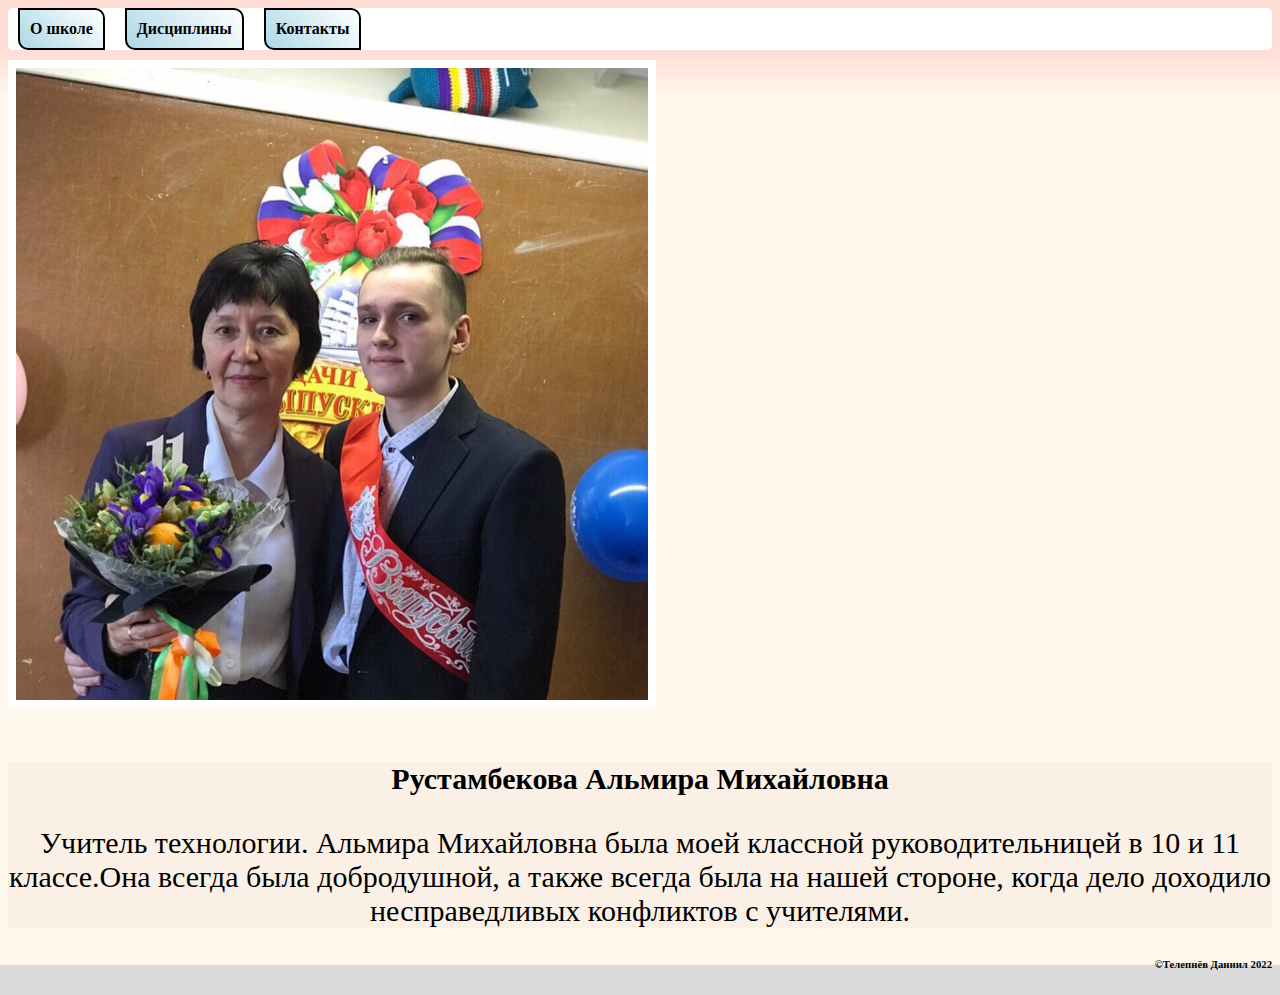
==== contacts.html @ 4eda3e7e "Add files via upload" ====
<!DOCTYPE html>
<html lang="ru" dir="ltr">
  <head>
    <meta charset="utf-8">
    <meta name="viewport" content="width=device-width, initial-scale=1">
    <link rel="stylesheet" href="style.css">
    <title>Контакты</title>
  </head>
  <body>
  <div>
    <header>
      <div class="navig">
       <div><li><a href="/MySchool/index.html">О школе</a></li></div>
       <div><li><a href="/MySchool/disciplines.html">Дисциплины</a></li></div>
       <div><li><a href="/MySchool/contacts.html">Контакты</a></li></div>
    </div>
    </header>
<img class= "teacher" src="gC96GL3Ksd5Fb_gJOxyL3GqZkBVjRFosEVlpCoFLSCBCuxbibOnZNsUBfIq8dQvY9eWGFBHS.jpg">
<center>
<div class ="text_contacts_palet">
<p><strong>Рустамбекова Альмира Михайловна</strong></p>
<p>Учитель технологии. Альмира Михайловна была моей классной руководительницей в 10 и 11 классе.Она всегда была добродушной, а также всегда была на нашей стороне, когда дело доходило несправедливых конфликтов с учителями.</p>
</div>
</center>
    <h6>©Телепнёв Даниил 2022</h6>
  </div>
  </body>
</html>
---- style.css ----
body {
background: linear-gradient(#FFDDD6 5%, #FFF9ED 10%, #FFF9ED 97%, #DBDBDB 85%);
}
.name {
 text-align: center;
 background-color: linen;
 border:solid 10px white;
 border-radius: 10px;
 padding: 10px;
 font-family: Gotham;
}
.motto {
  text-align: center;
  background-color:white;
  font-family: Gotham;
  border: solid 10px linen;
  border-radius: 10px;
}
.inform{
  display:inline-block;
  background-color: linen;
  font-weight: bold;
  font-size: 20px;
  border:solid 5px white;
  border-radius: 5px;
}
.school {
 border:solid 8px white;
 border-radius: 20px
 height:50%;
 width: 50%;
 float: left;
}
.navig{
  display: flex;
  flex-direction: row;
  background-color: white;
  padding: 2px 0 2px 0
  border: solid 5px #FFDDD6;
  border-radius: 5px;
  flex-wrap: wrap;
  justify-content: flex-start;

}
.navig li {
 display: inline-block;
 padding:0 15px 10px 0;
 background: linear-gradient(45deg,lightBlue,white);
 border:solid 2px black;
 border-radius: 0 10px 0 10px;
 padding:10px 10px 10px 10px;
 font-family: Times New Roman;
 font-weight: bold;
 margin: 0 10px 0 10px;
}
.navig a:hover {
 background-color:#FFDDD6;
 color:white;
 -webkit-border-top-left-radius: 10px;
 -webkit-border-top-right-radius: 10px;
 -moz-border-radius-topleft: 10px;
 -moz-border-radius-topright: 10px;
}
.rus{
max-width: 100%;
min-width: 100px;
height: 400px;
border:solid 8px white;
border-radius: 20px
position: absolute;
margin-bottom: 20px;
height:50%;
width: 50%;
}
.chem {
  height:50%;
  width: 50%;
}
.fis {
  border:solid 8px white;
  border-radius: 20px
  position: absolute;
  height:50%;
  width: 50%;
}
.math, .teacher {
  border:solid 8px white;
  border-radius: 20px
  position: absolute;
  margin-bottom: 20px;
  height:50%;
  width: 50%;
}
.teacher {
margin-top: 10px
}
.text_contacts_palet {
background-color: linen;
font-size: 30px;
font-family: "Times New Roman";
text-align: center;
}
h6 {
  text-align: right;
}
a {
color:black;
text-decoration: none;
 }
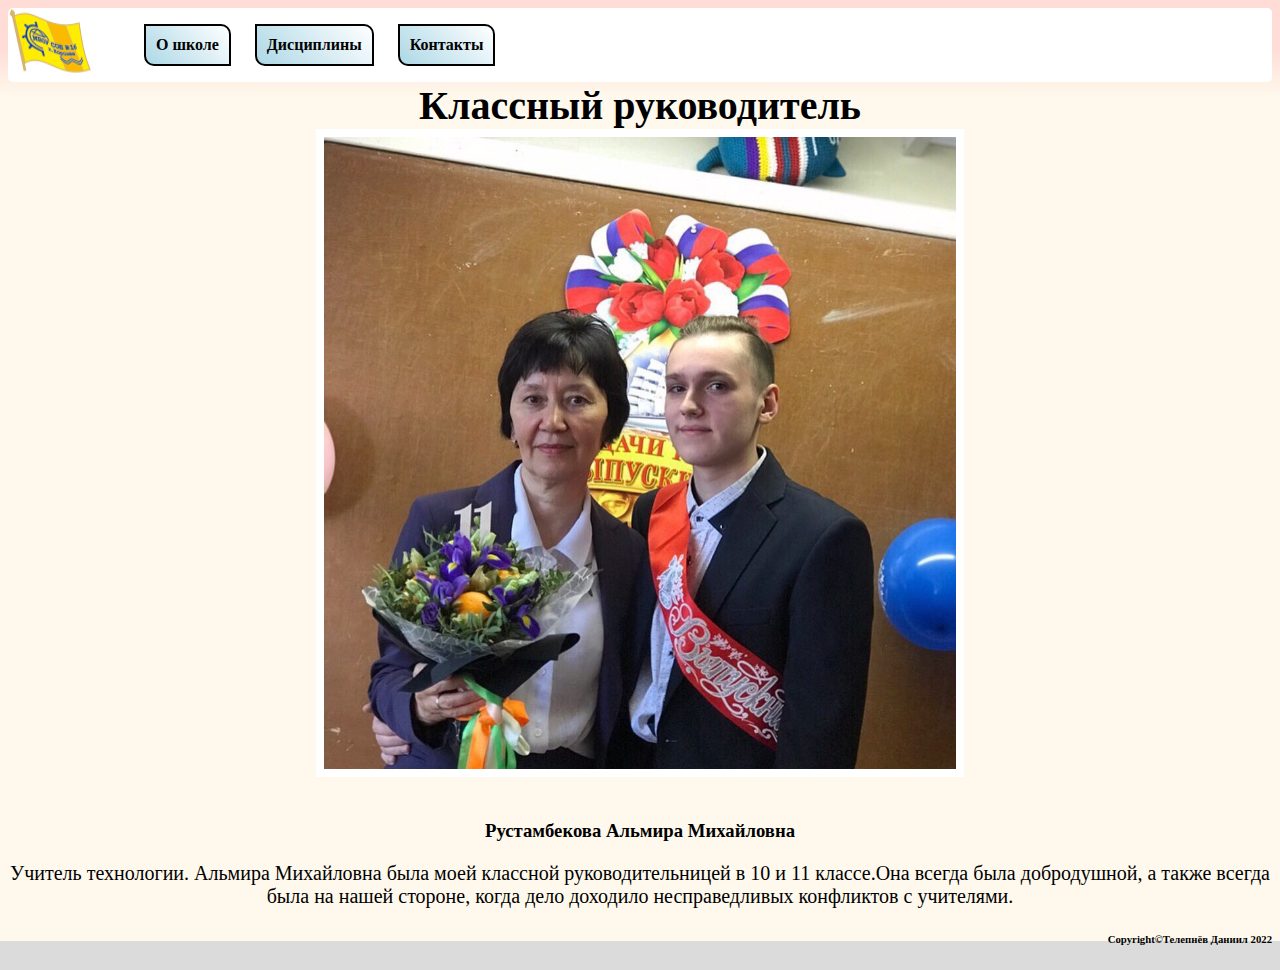
==== commit ae80e029: "Add files via upload" ====
--- a/contacts.html
+++ b/contacts.html
@@ -3,26 +3,37 @@
   <head>
     <meta charset="utf-8">
     <meta name="viewport" content="width=device-width, initial-scale=1">
+    <link rel=”stylesheet” href=”https://maxcdn.bootstrapcdn.com/bootstrap/4.0.0/css/bootstrap.min.css”rel=”nofollow” integrity=”sha384-Gn5384xqQ1aoWXA+058RXPxPg6fy4IWvTNh0E263XmFcJlSAwiGgFAW/dAiS6JXm” crossorigin=”anonymous”>
     <link rel="stylesheet" href="style.css">
     <title>Контакты</title>
   </head>
   <body>
-  <div>
-    <header>
-      <div class="navig">
-       <div><li><a href="/MySchool/index.html">О школе</a></li></div>
-       <div><li><a href="/MySchool/disciplines.html">Дисциплины</a></li></div>
-       <div><li><a href="/MySchool/contacts.html">Контакты</a></li></div>
-    </div>
-    </header>
-<img class= "teacher" src="gC96GL3Ksd5Fb_gJOxyL3GqZkBVjRFosEVlpCoFLSCBCuxbibOnZNsUBfIq8dQvY9eWGFBHS.jpg">
+<header>
+      <nav class="navig navbar navbar-expand-md">
+       <img class="navbar-brand" src="korolev-2.png">
+        <ul class="navbar-nav">
+         <li><a class="nav-link" href="/MySchool/index.html">О школе</a></li>
+         <li><a class="nav-link" href="/MySchool/disciplines.html">Дисциплины</a></li>
+         <li><a class="nav-link" href="/MySchool/contacts.html">Контакты</a></li>
+        </ul>
+       </nav>
+     </header>
 <center>
-<div class ="text_contacts_palet">
-<p><strong>Рустамбекова Альмира Михайловна</strong></p>
-<p>Учитель технологии. Альмира Михайловна была моей классной руководительницей в 10 и 11 классе.Она всегда была добродушной, а также всегда была на нашей стороне, когда дело доходило несправедливых конфликтов с учителями.</p>
-</div>
+ <div class="container-fluid">
+  <div class="row">
+   <div class="col">
+    <div class="card">
+     <div class="card-header"><span>Классный руководитель</span></div>
+     <img class= "teacher card-img-center" src="gC96GL3Ksd5Fb_gJOxyL3GqZkBVjRFosEVlpCoFLSCBCuxbibOnZNsUBfIq8dQvY9eWGFBHS.jpg">
+    <div class="card-body">
+   <h3 class="card-title"><strong>Рустамбекова Альмира Михайловна</strong></h3>
+  <p class="card-text">Учитель технологии. Альмира Михайловна была моей классной руководительницей в 10 и 11 классе.Она всегда была добродушной, а также всегда была на нашей стороне, когда дело доходило несправедливых конфликтов с учителями.</p>
+ </div>
 </center>
-    <h6>©Телепнёв Даниил 2022</h6>
-  </div>
-  </body>
+ <footer>
+ <h6>Copyright©Телепнёв Даниил 2022</h6>
+</footer>
+  <script src="https://ajax.googleapis.com/ajax/libs/jquery/1.12.4/jquery.min.js"></script>
+  <script src="https://maxcdn.bootstrapcdn.com/bootstrap/3.3.7/js/bootstrap.min.js"></script>
+ </body>
 </html>
--- a/style.css
+++ b/style.css
@@ -24,13 +24,6 @@
   border:solid 5px white;
   border-radius: 5px;
 }
-.school {
- border:solid 8px white;
- border-radius: 20px
- height:50%;
- width: 50%;
- float: left;
-}
 .navig{
   display: flex;
   flex-direction: row;
@@ -44,12 +37,11 @@
 }
 .navig li {
  display: inline-block;
- padding:0 15px 10px 0;
  background: linear-gradient(45deg,lightBlue,white);
  border:solid 2px black;
  border-radius: 0 10px 0 10px;
- padding:10px 10px 10px 10px;
- font-family: Times New Roman;
+ padding:10px;
+ font-family: "Times New Roman";
  font-weight: bold;
  margin: 0 10px 0 10px;
 }
@@ -91,15 +83,6 @@
   height:50%;
   width: 50%;
 }
-.teacher {
-margin-top: 10px
-}
-.text_contacts_palet {
-background-color: linen;
-font-size: 30px;
-font-family: "Times New Roman";
-text-align: center;
-}
 h6 {
   text-align: right;
 }
@@ -107,3 +90,17 @@
 color:black;
 text-decoration: none;
  }
+span {
+font-size: 40px;
+font-family: "Gotham";
+font-weight: bold;
+}
+p {
+font-size: 20px;
+font-family: "Times New Roman";
+}
+.img-fluid {
+max-width: 100%;
+height: auto;
+border: solid 8px white;
+}
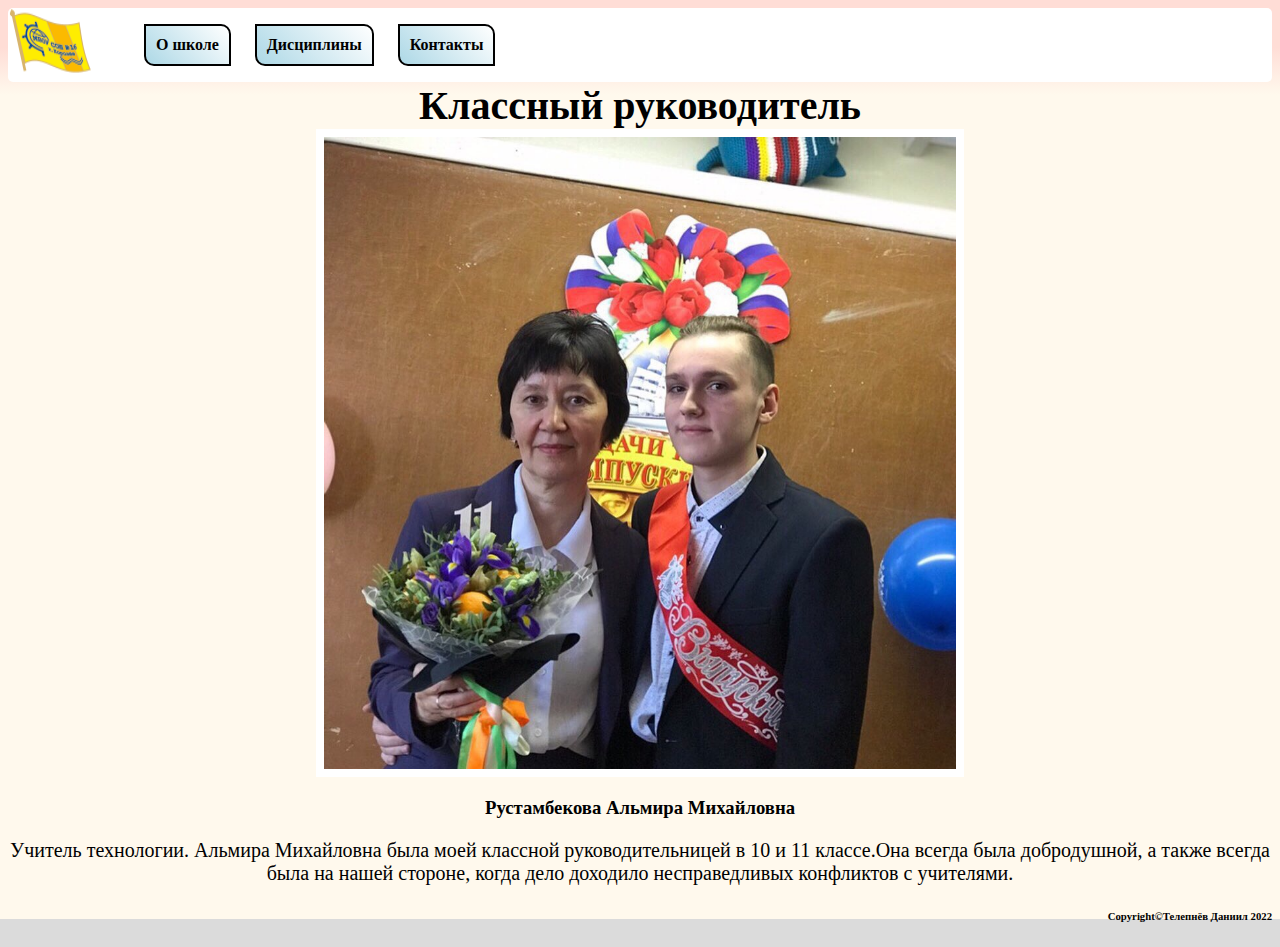
==== commit aaadb5bc: "Add files via upload" ====
--- a/contacts.html
+++ b/contacts.html
@@ -24,7 +24,7 @@
    <div class="col">
     <div class="card">
      <div class="card-header"><span>Классный руководитель</span></div>
-     <img class= "teacher card-img-center" src="gC96GL3Ksd5Fb_gJOxyL3GqZkBVjRFosEVlpCoFLSCBCuxbibOnZNsUBfIq8dQvY9eWGFBHS.jpg">
+     <img class= "teacher card-img-center displayed" src="gC96GL3Ksd5Fb_gJOxyL3GqZkBVjRFosEVlpCoFLSCBCuxbibOnZNsUBfIq8dQvY9eWGFBHS.jpg">
     <div class="card-body">
    <h3 class="card-title"><strong>Рустамбекова Альмира Михайловна</strong></h3>
   <p class="card-text">Учитель технологии. Альмира Михайловна была моей классной руководительницей в 10 и 11 классе.Она всегда была добродушной, а также всегда была на нашей стороне, когда дело доходило несправедливых конфликтов с учителями.</p>
--- a/style.css
+++ b/style.css
@@ -104,3 +104,7 @@
 height: auto;
 border: solid 8px white;
 }
+.displayed{
+    display: block;
+    margin-left: auto;
+    margin-right: auto; }
